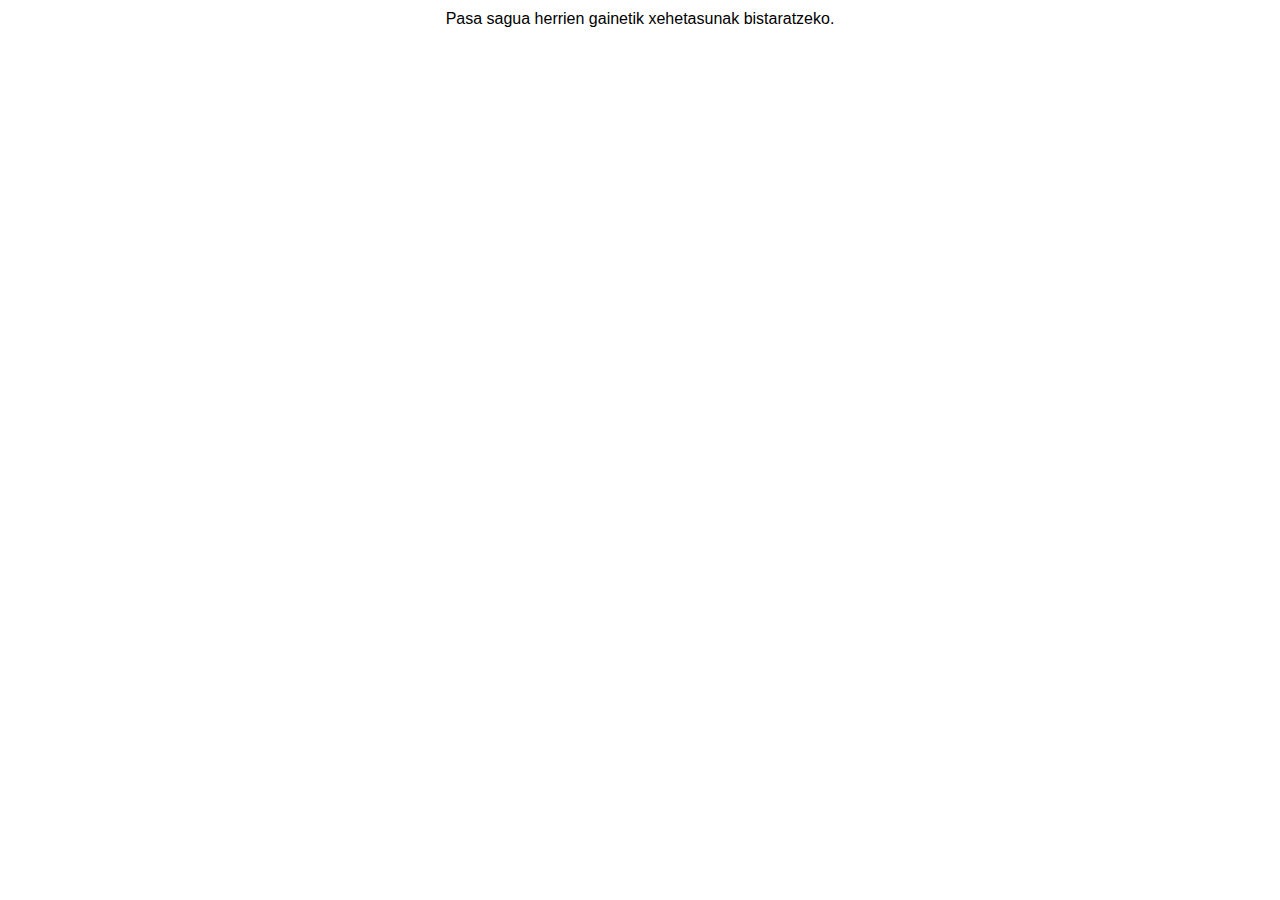
==== index.html @ 7d1db990 "Berehalako funtzio batean bildu script-a, aldagai globalik ez sortzeko" ====
<!doctype html>

<!-- iframearen eta #kontainerra-ren altuera:
		Araba: 1000
		Bizkaia: 800
		Gipuzkoa: 820
		Nafarroa: 1000
-->

<html>
	<head>
		<meta charset="utf-8">
		<title>Araba, Bizkaia, Gipuzkoa eta Nafarroa Garaiko udal hauteskundeak 2015</title>
		<style>

			.unitateak:hover {
				fill: #777;
			}

			.eskualde-mugak {
				fill: none;
				stroke: #777;
				stroke-width: 0.5px;
				stroke-linejoin: round;
			}

			.kanpo-mugak {
				fill: none;
				stroke: #777;
				stroke-width: 2px;
				stroke-linejoin: round;
			}

			#kontainerra {
				margin: 0 auto 0 auto;
				width: 680px;
				position: relative;
				height: 800px;
				font-family: Arial,Helvetica,sans-serif !important;
				font-size: 16px;
			}

			#mapa {
				display: block;
				margin-left: auto;
				margin-right: auto;
			}
			
			.hasierako-mezua {
				text-align: center;
				margin-top: 10px;
			}
			
			.daturik-ez {
				display: none; /* Hasieran ezkutuan */
				text-align: center;
				margin-top: 10px;
			}
			
			.datuak {
				display: none; /* Hasieran ezkutuan */
				width: 580px;
				margin-left: auto;
				margin-right: auto;
			}
			
			#unitatea-izena {
				font-size: 20px;
				font-weight: bold;
				text-align: center;
				margin-bottom: 10px;
				margin-top: 10px;
			}
			
			.datuak-taula {
				float: left;
				margin-left: 50px;
			}
			
			.datuak-taula .eskuinekoa {
				text-align: right;
			}
			
			.emaitzak-taula {
				float: right;
				margin-right: 25px;
			}
			
			.emaitzak-taula .kolorea {
				display: inline-block;
				height: 15px;
				margin-right: 5px;
				width: 15px;
			}
			
			.emaitzak-taula .izena {
				width: 80px;
			}
			
			.emaitzak-taula .botoak {
				text-align: right;
				width: 60px;
			}
			
			.emaitzak-taula .ahulkiak {
				text-align: right;
				width: 30px;
			}
			
			.emaitzak-taula .aldea {
				text-align: right;
				width: 50px;
			}

		</style>
	</head>

	<body>
		<div id="kontainerra">
			<div id="mapa"></div>
			<div class="hasierako-mezua">Pasa sagua herrien gainetik xehetasunak bistaratzeko.</div>
			<div id="unitatea-izena"></div>
			<div class="daturik-ez">Daturik ez dago.</div>
			<div class="datuak">
				<table class="datuak-taula">
					<tr>
						<td>Ordua</td>
						<td class="eguneraketa-ordua eskuinekoa"></td>
					</tr>
					<tr>
						<td>Zenbatua</td>
						<td class="zenbatua eskuinekoa"></td>
					</tr>
					<tr>
						<td>Errolda</td>
						<td class="errolda eskuinekoa"></td>
					</tr>
					<tr>
						<td>Abstentzioa</td>
						<td class="ehuneko-abstentzioa eskuinekoa"></td>
					</tr>
					<tr>
						<td>Baliogabeak</td>
						<td class="ehuneko-baliogabeak eskuinekoa"></td>
					</tr>
					<tr>
						<td>Zuriak</td>
						<td class="ehuneko-zuriak eskuinekoa"></td>
					</tr>
				</table>
				<table class="emaitzak-taula"></table>
			</div>
		</div>

		<script src="http://d3js.org/d3.v3.min.js"></script>
		<script src="http://d3js.org/topojson.v1.min.js"></script>
		<script src="http://code.jquery.com/jquery-1.11.3.min.js"></script>
		
		<script>
			
			(function() {
					
				var alderdiak = {
					"EH BILDU": {
						kolorea: "#b3c801",
						irudia: "img/ehbildu.jpg"
					},
					"EAJ-PNV": {
						kolorea: "#008336",
						irudia: "img/eaj-pnv.png"
					},
					"PSE-EE": {
						kolorea: "#ed1b24",
						irudia: "img/pse-ee.gif"
					},
					"PP": {
						kolorea: "#0BB2FF",
						irudia: "img/pp.png"
					},
					"UPYD": {
						kolorea: "#E4007D",
						irudia: "img/upyd.png"
					},
					"CIUDADANOS": {
						kolorea: "#F78934",
						irudia: "img/ciudadanos.jpg"
					},
					"PODEMOS": {
						kolorea: "#6B1F5F",
						irudia: "img/podemos.png"
					},
					"IRABAZI": {
						kolorea: "#4B4B49",
						irudia: "img/irabazi.png"
					},
					"GEROA BAI": {
						kolorea: "#D42E12",
						irudia: "img/geroabai.jpg"
					},
					"UPN": {
						kolorea: "#0C4DA2",
						irudia: "img/upn.png"
					},
					"PSN": {
						kolorea: "#ed1b24",
						irudia: "img/psn.png"
					},
					"RCN-NOK": {
						irudia: "img/rcn-nok.png"
					},
					"I-E(n)": {
						kolorea: "#C60E4A",
						irudia: "img/ezkerra.jpg"
					},
					"SAIn": {
						irudia: "img/sain.png"
					},
					"PACMA": {
						irudia: "img/pacma.jpeg"
					},
					"LN": {
						irudia: "img/ln.png"
					},
					"EQUO": {
						irudia: "img/equo.jpeg"
					},
					"IKUNE": {
						irudia: "img/ikune.png"
					},
					"VOX": {
						irudia: "img/vox.jpg"
					}
				}
				
				var herrialdeak = {
					"gipuzkoa": {
						kodea: 20,
						datuakJSON_1: "datuak/gipuzkoa-udalak-2011.json",
						datuakJSON_2: "datuak/gipuzkoa-udalak-2011.json",
						json_izena: "udalerriak-gipuzkoa",
						topoJSON: "topoJSON/udalerriak-gipuzkoa.json",
						proiekzioa: {
							erdia: {
								lat: -2.165,
								lng: 43.15
							},
							eskala: 43500
						},
						altuera: 535,
						zabalera: 680
	
					},
					"bizkaia": {
						kodea: 48,
						datuakJSON_1: "datuak/bizkaia-udalak-2011.json",
						datuakJSON_2: "datuak/bizkaia-udalak-2015.json",
						json_izena: "udalerriak-bizkaia",
						topoJSON: "topoJSON/udalerriak-bizkaia.json",
						proiekzioa: {
							erdia: {
								lat: -2.93,
								lng: 43.22
							},
							eskala: 37000
						},
						altuera: 430,
						zabalera: 680
					},
					"araba": {
						kodea: "01",
						datuakJSON_1: "datuak/araba-udalak-2011.json",
						datuakJSON_2: "datuak/araba-udalak-2015.json",
						json_izena: "udalerriak-araba",
						topoJSON: "topoJSON/udalerriak-araba.json",
						proiekzioa: {
							erdia: {
								lat: -2.75,
								lng: 42.85
							},
							eskala: 33000
						},
						altuera: 600,
						zabalera: 680
					},
					"nafarroa": {
						kodea: "31",
						datuakJSON_1: "datuak/nafarroa-udalak-2011.json",
						datuakJSON_2: "datuak/nafarroa-udalak-2015.json",
						json_izena: "udalerriak-nafarroa",
						topoJSON: "topoJSON/udalerriak-nafarroa.json",
						proiekzioa: {
							erdia: {
								lat: -1.615,
								lng: 42.61
							},
							eskala: 19000
						},
						altuera: 650,
						zabalera: 680
					}
				}
	
				var hautatutako_herrialdea = "nafarroa";
	
				var width = herrialdeak[hautatutako_herrialdea].zabalera,
					height = herrialdeak[hautatutako_herrialdea].altuera;
	
				var projection = d3.geo.mercator()
					.center([herrialdeak[hautatutako_herrialdea].proiekzioa.erdia.lat, herrialdeak[hautatutako_herrialdea].proiekzioa.erdia.lng])
					.scale(herrialdeak[hautatutako_herrialdea].proiekzioa.eskala)
					.translate([width / 2, height / 2]);
	
				var path = d3.geo.path()
					.projection(projection);
	
				var svg = d3.select("#mapa").append("svg")
					.attr("width", width)
					.attr("height", height);
	
				d3.json(herrialdeak[hautatutako_herrialdea].datuakJSON_1, function(error, emaitzak1) {
					
					d3.json(herrialdeak[hautatutako_herrialdea].datuakJSON_2, function(error, emaitzak2) {
						
						console.log(emaitzak2);
						
						if (error) return console.error(error);
						
						d3.json(herrialdeak[hautatutako_herrialdea].topoJSON, function(error, eh) {
							
							if (error) return console.error(error);
							
							// Emaitzak eta topoJSON-a bateratzeko ideia hemendik hartu dut, behar bada badago modu hobe bat.
							// http://stackoverflow.com/questions/22994316/how-to-reference-csv-alongside-geojson-for-d3-rollover
							
							// d: Object { TH="GIPUZKOA",  Eskualde-Kodea="1",  Udalherri-Kodea="040",  gehiago...}
							// i: indizea
							emaitzak1.udalerriak.forEach(function(d, i) {
								
								// e: Object { type="Feature",  properties={...},  geometry={...}}
								// j. indizea
								topojson.feature(eh, eh.objects[herrialdeak[hautatutako_herrialdea].json_izena]).features.forEach(function(e, j) {
									
									if (d.kodea.toString().length === 1) {
										d.kodea = "00" + d.kodea;
									} else if (d.kodea.toString().length === 2) {
										d.kodea = "0" + d.kodea;
									}
									
									if (herrialdeak[hautatutako_herrialdea].kodea + d.kodea === e.properties.ud_kodea) {
										
										// Beharrezko datuak garbitu eta prestatu.
										e.properties.emaitzak1 = d;
										
									}
									
									// Trebiñuko konderriko 2 herriak kontutan izan. Trebiñu Araba da!!
									if ("09" + d.kodea == e.properties.ud_kodea) {
										
										e.properties.emaitzak1 = d;
										
									// Villaverde de Turtzioz berriz Bizkaia!
									} else if ("39" + d.kodea == e.properties.ud_kodea) {
										
										e.properties.emaitzak1 = d;
									}
									
								});
								
							});
							
							// d: Object { TH="GIPUZKOA",  Eskualde-Kodea="1",  Udalherri-Kodea="040",  gehiago...}
							// i: indizea
							emaitzak2.udalerriak.forEach(function(d, i) {
								
								// e: Object { type="Feature",  properties={...},  geometry={...}}
								// j. indizea
								topojson.feature(eh, eh.objects[herrialdeak[hautatutako_herrialdea].json_izena]).features.forEach(function(e, j) {
									
									if (d.kodea.toString().length === 1) {
										d.kodea = "00" + d.kodea;
									} else if (d.kodea.toString().length === 2) {
										d.kodea = "0" + d.kodea;
									}
									
									if (herrialdeak[hautatutako_herrialdea].kodea + d.kodea === e.properties.ud_kodea) {
										
										// Beharrezko datuak garbitu eta prestatu.
										e.properties.emaitzak2 = d;
										
									}
									
									// Trebiñuko konderriko 2 herriak kontutan izan. Trebiñu Araba da!!
									if ("09" + d.kodea == e.properties.ud_kodea) {
										
										e.properties.emaitzak2 = d;
										
									// Villaverde de Turtzioz berriz Bizkaia!
									} else if ("39" + d.kodea == e.properties.ud_kodea) {
										
										e.properties.emaitzak2 = d;
									}
									
								});
								
							});
							
							svg.selectAll(".unitateak")
								.data(topojson.feature(eh, eh.objects[herrialdeak[hautatutako_herrialdea].json_izena]).features)
								.enter().append("path")
								.attr("fill", function(d) {
									// Herriko alderdi bozkatuenaren kolorea.
									if (d.properties.emaitzak2) {
										
										// Hautagaiarentzat kolore bat definitu badugu...
										if (alderdiak[d.properties.emaitzak2.ordena[0]]) {
											
											return alderdiak[d.properties.emaitzak2.ordena[0]].kolorea;
											
										} else {
											
											return "#cccccc";
											
										}
										
									}
									
									// Emaitzarik ez badago...
									return "#ffffff";
									
								})
								.attr("class", "unitateak")
								.attr("id", function(d) { return "unitatea_" + d.properties.ad_kod; })
								.attr("d", path)
								.on("mouseover", function(d) {
									
									if (d.properties.iz_euskal) {
										
										$("#unitatea-izena").text(d.properties.iz_euskal);
										
									} else {
										
										$("#unitatea-izena").text(d.properties.ud_iz_e);
										
									}
									
									if (d.properties.emaitzak2) {
										
										beteTaula(d.properties.emaitzak1, d.properties.emaitzak2);
										
										beteDatuak(d.properties.emaitzak2);
										
										$(".hasierako-mezua").hide();
										
										$(".daturik-ez").hide();
										
										$(".datuak").show();
										
									} else {
										
										$(".datuak").hide();
										
										$(".daturik-ez").show();
										
									}
									
								});
							
							// Eskualdeen arteko mugak (a !== b)
							svg.append("path")
								.datum(topojson.mesh(eh, eh.objects[herrialdeak[hautatutako_herrialdea].json_izena], function(a, b) { return a !== b; }))
								.attr("d", path)
								.attr("class", "eskualde-mugak");
							
							// Kanpo-mugak (a === b)
							svg.append("path")
								.datum(topojson.mesh(eh, eh.objects[herrialdeak[hautatutako_herrialdea].json_izena], function(a, b) { return a === b; }))
								.attr("d", path)
								.attr("class", "kanpo-mugak");
							
						});
						
					});
					
				});
				
				function beteTaula(datuak1, datuak2) {
					
					var katea = "";
					
					var aldea = "";
					
					var izena = "";
					
					var kolorea = "#cccccc";
					
					for (var i = 0; i < datuak2.ordena.length; i++) {
						
						// Botoak lortu dituzten alderdiak bakarrik bistaratu.
						if (datuak2.hautagaiak[datuak2.ordena[i]].botoak > 0) {
							
							aldea = "";
							
							for (var j = 0; j < datuak1.ordena.length; j++) {
								
								if (datuak2.hautagaiak[datuak2.ordena[i]].izena === datuak1.hautagaiak[datuak1.ordena[j]].izena) {
									
									aldea = datuak2.hautagaiak[datuak2.ordena[i]].hautetsiak - datuak1.hautagaiak[datuak1.ordena[j]].hautetsiak;
									
								}
								
								// Salbuespena: BILDU -> EH BILDU.
								if (datuak2.hautagaiak[datuak2.ordena[i]].izena === "EH BILDU" && datuak1.hautagaiak[datuak1.ordena[j]].izena === "BILDU") {
									
									aldea = datuak2.hautagaiak[datuak2.ordena[i]].hautetsiak - datuak1.hautagaiak[datuak1.ordena[j]].hautetsiak;
									
								// Salbuespena: GEROA BAI -> NA-BAI.
								} else if (datuak2.hautagaiak[datuak2.ordena[i]].izena === "GEROA BAI" && datuak1.hautagaiak[datuak1.ordena[j]].izena === "NA-BAI") {
									
									aldea = datuak2.hautagaiak[datuak2.ordena[i]].hautetsiak - datuak1.hautagaiak[datuak1.ordena[j]].hautetsiak;
									
								}
								
							}
							
							// Bi hauteskundeetako hautagaiak ez badatoz bat...
							if (aldea === "") {
								
								aldea = "-";
								
							} else if (aldea > 0) {
								
								aldea = "&#9650;" + aldea;
								
							} else if (aldea < 0) {
								
								aldea = "&#9660;" + Math.abs(aldea);
								
							} else {
								
								aldea = "=";
								
							}
							
							if (datuak2.ordena[i].length > 20) {
								izena = datuak2.ordena[i].substring(0, 18) + "...";
							} else {
								izena = datuak2.ordena[i];
							}
							
							
							if (alderdiak[datuak2.ordena[i]] && alderdiak[datuak2.ordena[i]].kolorea) {
								
								kolorea = alderdiak[datuak2.ordena[i]].kolorea;
								
							} else {
								
								kolorea = "#cccccc";
								
							}
							
							// Taulako errenkada prestatu.
							// Izena luzeegia bada moztu egingo dugu.
							katea = katea + "<tr><td class='kolorea' style='background-color:" + kolorea + "'>&nbsp;</td><td class='izena' title='" + datuak2.ordena[i] + "'>" + izena + "</td><td class='botoak'>" + datuak2.hautagaiak[datuak2.ordena[i]].botoak + "</td><td class='ahulkiak'>" + datuak2.hautagaiak[datuak2.ordena[i]].hautetsiak + "</td><td class='aldea'>" + aldea + "</td></tr>";
							
						}
							
					}
					
					$(".emaitzak-taula").html(katea);
					
				}
				
				function borobildu2dezimaletara(zenbakia) {
					
					return parseFloat(Math.round(zenbakia * 100) / 100).toFixed(2);
					
				}
				
				function beteDatuak(datuak) {
					
					$(".eguneraketa-ordua").text(datuak.ordua);
					
					$(".zenbatua").text(datuak.zenbatua);
					
					$(".errolda").text(datuak.zentsua);
					
					$(".ehuneko-abstentzioa").text(borobildu2dezimaletara(100 * datuak.abstentzioa / datuak.zentsua, 10));
					
					$(".ehuneko-baliogabeak").text(borobildu2dezimaletara(100 * datuak.baliogabeak / datuak.hautesleak));
					
					$(".ehuneko-zuriak").text(borobildu2dezimaletara(100 * datuak.zuriak / datuak.hautesleak));
					
				}
			}());
		</script>
	</body>
</html>
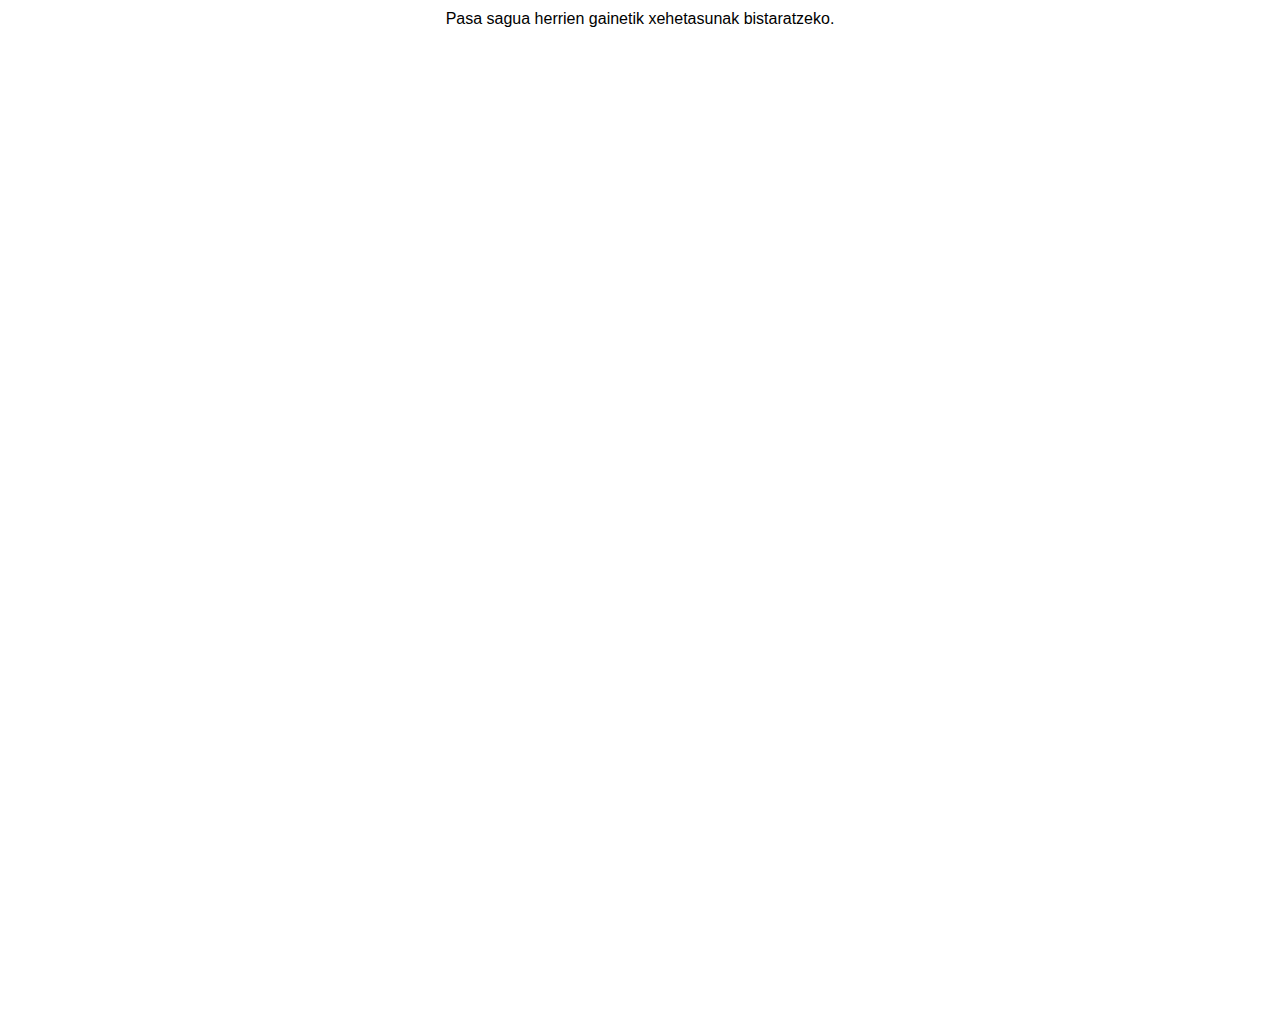
==== commit 3b2aa3c0: "Altuera aldatu, herrialde guztien arteko balio maximoa jarri" ====
--- a/index.html
+++ b/index.html
@@ -35,7 +35,7 @@
 				margin: 0 auto 0 auto;
 				width: 680px;
 				position: relative;
-				height: 800px;
+				height: 1000px;
 				font-family: Arial,Helvetica,sans-serif !important;
 				font-size: 16px;
 			}
@@ -159,8 +159,16 @@
 		<script>
 			
 			(function() {
-					
-				var alderdiak = {
+				
+				// Zein herrialdetako datuak bistaratu nahi diren hemen zehazten da:
+				// Aukerak:
+				//		"araba"
+				// 		"bizkaia"
+				//		"gipuzkoa"
+				//		"nafarroa"
+				var hautatutako_herrialdea = "araba";
+				
+				var hautagaiak = {
 					"EH BILDU": {
 						kolorea: "#b3c801",
 						irudia: "img/ehbildu.jpg"
@@ -299,60 +307,67 @@
 						zabalera: 680
 					}
 				}
-	
-				var hautatutako_herrialdea = "nafarroa";
-	
+				
+				// Maparen svg elementuaren neurriak.
 				var width = herrialdeak[hautatutako_herrialdea].zabalera,
 					height = herrialdeak[hautatutako_herrialdea].altuera;
-	
+				
+				// Maparen proiekzioaren xehetasunak.
 				var projection = d3.geo.mercator()
 					.center([herrialdeak[hautatutako_herrialdea].proiekzioa.erdia.lat, herrialdeak[hautatutako_herrialdea].proiekzioa.erdia.lng])
 					.scale(herrialdeak[hautatutako_herrialdea].proiekzioa.eskala)
 					.translate([width / 2, height / 2]);
-	
+				
+				// Maparen bidearen generatzailea.
 				var path = d3.geo.path()
 					.projection(projection);
-	
+				
+				// Maparen svg elementua DOMera gehitu eta neurriak ezarri.
 				var svg = d3.select("#mapa").append("svg")
 					.attr("width", width)
 					.attr("height", height);
-	
+				
+				// Hautatutako herrialdeko 2011 hauteskundeen datuak irakurri dagokion JSONetik.
 				d3.json(herrialdeak[hautatutako_herrialdea].datuakJSON_1, function(error, emaitzak1) {
 					
+					if (error) {
+						return console.error(error);
+					}
+					
+					// Hautatutako herrialdeko 2015 hauteskundeen datuak irakurri dagokion JSONetik.
 					d3.json(herrialdeak[hautatutako_herrialdea].datuakJSON_2, function(error, emaitzak2) {
 						
-						console.log(emaitzak2);
+						if (error) {
+							return console.error(error);
+						}
 						
-						if (error) return console.error(error);
-						
+						// Hautatutako herrialdearen datu geografikoak irakurri dagokion topoJSONetik.
 						d3.json(herrialdeak[hautatutako_herrialdea].topoJSON, function(error, eh) {
 							
-							if (error) return console.error(error);
+							if (error) {
+								return console.error(error);
+							}
 							
 							// Emaitzak eta topoJSON-a bateratzeko ideia hemendik hartu dut, behar bada badago modu hobe bat.
 							// http://stackoverflow.com/questions/22994316/how-to-reference-csv-alongside-geojson-for-d3-rollover
 							
-							// d: Object { TH="GIPUZKOA",  Eskualde-Kodea="1",  Udalherri-Kodea="040",  gehiago...}
+							// 2011ko hauteskundeetako udalerri bakoitzeko datuak dagokion mapako elementuarekin lotu.
+							// d: Emaitzen arrayko udalerri bakoitzaren propietateak biltzen dituen objektua.
 							// i: indizea
 							emaitzak1.udalerriak.forEach(function(d, i) {
 								
-								// e: Object { type="Feature",  properties={...},  geometry={...}}
-								// j. indizea
+								// e: Datu geografikoetako udalerriaren propietateak
+								// j: indizea
 								topojson.feature(eh, eh.objects[herrialdeak[hautatutako_herrialdea].json_izena]).features.forEach(function(e, j) {
 									
+									// Emaitzetako herriaren kodeari 0ak gehitu beharrezkoa denean,
+									// gero maparen udalerrien kodearekin konparatu ahal izateko.
 									if (d.kodea.toString().length === 1) {
 										d.kodea = "00" + d.kodea;
 									} else if (d.kodea.toString().length === 2) {
 										d.kodea = "0" + d.kodea;
 									}
 									
-									if (herrialdeak[hautatutako_herrialdea].kodea + d.kodea === e.properties.ud_kodea) {
-										
-										// Beharrezko datuak garbitu eta prestatu.
-										e.properties.emaitzak1 = d;
-										
-									}
-									
 									// Trebiñuko konderriko 2 herriak kontutan izan. Trebiñu Araba da!!
 									if ("09" + d.kodea == e.properties.ud_kodea) {
 										
@@ -362,18 +377,26 @@
 									} else if ("39" + d.kodea == e.properties.ud_kodea) {
 										
 										e.properties.emaitzak1 = d;
+										
+									// Gainerako euskal udalerriak.
+									} else if (herrialdeak[hautatutako_herrialdea].kodea + d.kodea === e.properties.ud_kodea) {
+										
+										// Udalerri honetako 2011ko emaitzak mapako bere elementuarekin lotu.
+										e.properties.emaitzak1 = d;
+										
 									}
 									
 								});
 								
 							});
 							
-							// d: Object { TH="GIPUZKOA",  Eskualde-Kodea="1",  Udalherri-Kodea="040",  gehiago...}
+							// 2015ko hauteskundeetako udalerri bakoitzeko datuak dagokion mapako elementuarekin lotu.
+							// d: Emaitzen arrayko udalerri bakoitzaren propietateak biltzen dituen objektua.
 							// i: indizea
 							emaitzak2.udalerriak.forEach(function(d, i) {
 								
-								// e: Object { type="Feature",  properties={...},  geometry={...}}
-								// j. indizea
+								// e: Datu geografikoetako udalerriaren propietateak
+								// j: indizea
 								topojson.feature(eh, eh.objects[herrialdeak[hautatutako_herrialdea].json_izena]).features.forEach(function(e, j) {
 									
 									if (d.kodea.toString().length === 1) {
@@ -382,13 +405,6 @@
 										d.kodea = "0" + d.kodea;
 									}
 									
-									if (herrialdeak[hautatutako_herrialdea].kodea + d.kodea === e.properties.ud_kodea) {
-										
-										// Beharrezko datuak garbitu eta prestatu.
-										e.properties.emaitzak2 = d;
-										
-									}
-									
 									// Trebiñuko konderriko 2 herriak kontutan izan. Trebiñu Araba da!!
 									if ("09" + d.kodea == e.properties.ud_kodea) {
 										
@@ -398,23 +414,32 @@
 									} else if ("39" + d.kodea == e.properties.ud_kodea) {
 										
 										e.properties.emaitzak2 = d;
+										
+									// Gainerako euskal udalerriak
+									} else if (herrialdeak[hautatutako_herrialdea].kodea + d.kodea === e.properties.ud_kodea) {
+										
+										// Udalerri honetako 2015eko emaitzak mapako bere elementuarekin lotu.
+										e.properties.emaitzak2 = d;
+										
 									}
 									
 								});
 								
 							});
 							
+							// Udalerri guztiak.
 							svg.selectAll(".unitateak")
 								.data(topojson.feature(eh, eh.objects[herrialdeak[hautatutako_herrialdea].json_izena]).features)
 								.enter().append("path")
 								.attr("fill", function(d) {
-									// Herriko alderdi bozkatuenaren kolorea.
+									
+									// Herriko hautagai bozkatuenaren kolorea.
 									if (d.properties.emaitzak2) {
 										
 										// Hautagaiarentzat kolore bat definitu badugu...
-										if (alderdiak[d.properties.emaitzak2.ordena[0]]) {
+										if (hautagaiak[d.properties.emaitzak2.ordena[0]]) {
 											
-											return alderdiak[d.properties.emaitzak2.ordena[0]].kolorea;
+											return hautagaiak[d.properties.emaitzak2.ordena[0]].kolorea;
 											
 										} else {
 											
@@ -433,6 +458,8 @@
 								.attr("d", path)
 								.on("mouseover", function(d) {
 									
+									// Elementu geografiko guztiek ez daukate iz_euskal propietatea,
+									// ez badauka ud_iz_e erabili.
 									if (d.properties.iz_euskal) {
 										
 										$("#unitatea-izena").text(d.properties.iz_euskal);
@@ -483,6 +510,9 @@
 					
 				});
 				
+				// Udalerri bateko hautagaien emaitzen datuak bistaratu.
+				// datuak1: 2011ko emaitzak.
+				// datuak2: 2015eko emaitzak.
 				function beteTaula(datuak1, datuak2) {
 					
 					var katea = "";
@@ -495,7 +525,7 @@
 					
 					for (var i = 0; i < datuak2.ordena.length; i++) {
 						
-						// Botoak lortu dituzten alderdiak bakarrik bistaratu.
+						// Botoak lortu dituzten hautagaiak bakarrik bistaratu.
 						if (datuak2.hautagaiak[datuak2.ordena[i]].botoak > 0) {
 							
 							aldea = "";
@@ -522,36 +552,43 @@
 								
 							}
 							
-							// Bi hauteskundeetako hautagaiak ez badatoz bat...
+							// Bi hauteskundeen artean hautagaien hautetsi kopuruan egondako aldaketaren zeinua (igo, jaitsi...) bistaratzeko prestatu.
 							if (aldea === "") {
 								
+								// Hautagaia ez zen aurkeztu aurreko hauteskundeetan
+								// edo izena ez dator bat (izenen normalizazioarekin arazoak izan ditugu).
 								aldea = "-";
 								
 							} else if (aldea > 0) {
 								
+								// Hautagaiaren hautetsi kopurua igo da.
 								aldea = "&#9650;" + aldea;
 								
 							} else if (aldea < 0) {
 								
+								// Hautagaiaren hautetsi kopurua jaitsi da.
 								aldea = "&#9660;" + Math.abs(aldea);
 								
 							} else {
 								
+								// Hautagaiak hautetsi kopuru berdina atera du.
 								aldea = "=";
 								
 							}
 							
+							// // Izena luzeegia bada moztu egingo dugu.
 							if (datuak2.ordena[i].length > 20) {
 								izena = datuak2.ordena[i].substring(0, 18) + "...";
 							} else {
 								izena = datuak2.ordena[i];
 							}
 							
-							
-							if (alderdiak[datuak2.ordena[i]] && alderdiak[datuak2.ordena[i]].kolorea) {
-								
-								kolorea = alderdiak[datuak2.ordena[i]].kolorea;
-								
+							// Hautagaiak kolorea badu...
+							if (hautagaiak[datuak2.ordena[i]] && hautagaiak[datuak2.ordena[i]].kolorea) {
+								
+								kolorea = hautagaiak[datuak2.ordena[i]].kolorea;
+								
+							// Bestela kolore neutro bat erabili.
 							} else {
 								
 								kolorea = "#cccccc";
@@ -559,7 +596,6 @@
 							}
 							
 							// Taulako errenkada prestatu.
-							// Izena luzeegia bada moztu egingo dugu.
 							katea = katea + "<tr><td class='kolorea' style='background-color:" + kolorea + "'>&nbsp;</td><td class='izena' title='" + datuak2.ordena[i] + "'>" + izena + "</td><td class='botoak'>" + datuak2.hautagaiak[datuak2.ordena[i]].botoak + "</td><td class='ahulkiak'>" + datuak2.hautagaiak[datuak2.ordena[i]].hautetsiak + "</td><td class='aldea'>" + aldea + "</td></tr>";
 							
 						}
@@ -576,6 +612,7 @@
 					
 				}
 				
+				// Udalerri bateko 2015ko hauteskundeetako datu orokorrak bistaratu.
 				function beteDatuak(datuak) {
 					
 					$(".eguneraketa-ordua").text(datuak.ordua);
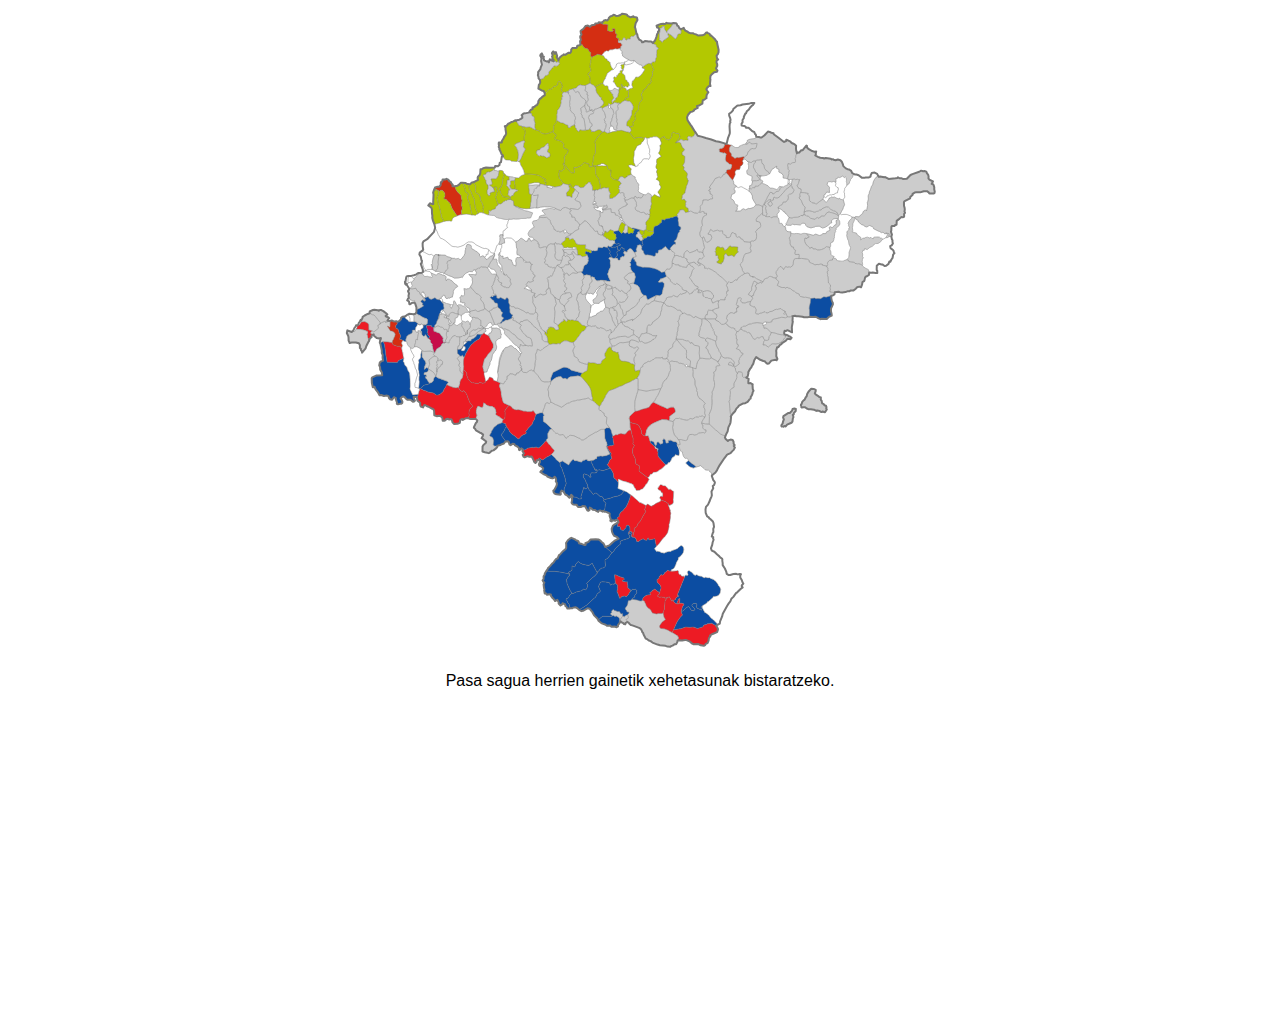
==== commit ac457c14: "Erabiltzen ditugun JSeko liburutegien bertsio lokalak erabili, etorkizunean bertsio gatazkak saihest" ====
--- a/index.html
+++ b/index.html
@@ -11,108 +11,7 @@
 	<head>
 		<meta charset="utf-8">
 		<title>Araba, Bizkaia, Gipuzkoa eta Nafarroa Garaiko udal hauteskundeak 2015</title>
-		<style>
-
-			.unitateak:hover {
-				fill: #777;
-			}
-
-			.eskualde-mugak {
-				fill: none;
-				stroke: #777;
-				stroke-width: 0.5px;
-				stroke-linejoin: round;
-			}
-
-			.kanpo-mugak {
-				fill: none;
-				stroke: #777;
-				stroke-width: 2px;
-				stroke-linejoin: round;
-			}
-
-			#kontainerra {
-				margin: 0 auto 0 auto;
-				width: 680px;
-				position: relative;
-				height: 1000px;
-				font-family: Arial,Helvetica,sans-serif !important;
-				font-size: 16px;
-			}
-
-			#mapa {
-				display: block;
-				margin-left: auto;
-				margin-right: auto;
-			}
-			
-			.hasierako-mezua {
-				text-align: center;
-				margin-top: 10px;
-			}
-			
-			.daturik-ez {
-				display: none; /* Hasieran ezkutuan */
-				text-align: center;
-				margin-top: 10px;
-			}
-			
-			.datuak {
-				display: none; /* Hasieran ezkutuan */
-				width: 580px;
-				margin-left: auto;
-				margin-right: auto;
-			}
-			
-			#unitatea-izena {
-				font-size: 20px;
-				font-weight: bold;
-				text-align: center;
-				margin-bottom: 10px;
-				margin-top: 10px;
-			}
-			
-			.datuak-taula {
-				float: left;
-				margin-left: 50px;
-			}
-			
-			.datuak-taula .eskuinekoa {
-				text-align: right;
-			}
-			
-			.emaitzak-taula {
-				float: right;
-				margin-right: 25px;
-			}
-			
-			.emaitzak-taula .kolorea {
-				display: inline-block;
-				height: 15px;
-				margin-right: 5px;
-				width: 15px;
-			}
-			
-			.emaitzak-taula .izena {
-				width: 80px;
-			}
-			
-			.emaitzak-taula .botoak {
-				text-align: right;
-				width: 60px;
-			}
-			
-			.emaitzak-taula .ahulkiak {
-				text-align: right;
-				width: 30px;
-			}
-			
-			.emaitzak-taula .aldea {
-				text-align: right;
-				width: 50px;
-			}
-
-		</style>
+		<link href="css/estiloa.css" rel="stylesheet">
 	</head>
 
 	<body>
@@ -152,483 +51,11 @@
 			</div>
 		</div>
 
-		<script src="http://d3js.org/d3.v3.min.js"></script>
-		<script src="http://d3js.org/topojson.v1.min.js"></script>
-		<script src="http://code.jquery.com/jquery-1.11.3.min.js"></script>
+		<script type="text/javascript" src="js/d3.v3.min.js"></script>
+		<script type="text/javascript" src="js/topojson.v1.min.js"></script>
+		<script type="text/javascript" src="js/jquery-1.11.3.min.js"></script>
 		
-		<script>
-			
-			(function() {
-				
-				// Zein herrialdetako datuak bistaratu nahi diren hemen zehazten da:
-				// Aukerak:
-				//		"araba"
-				// 		"bizkaia"
-				//		"gipuzkoa"
-				//		"nafarroa"
-				var hautatutako_herrialdea = "araba";
-				
-				var hautagaiak = {
-					"EH BILDU": {
-						kolorea: "#b3c801",
-						irudia: "img/ehbildu.jpg"
-					},
-					"EAJ-PNV": {
-						kolorea: "#008336",
-						irudia: "img/eaj-pnv.png"
-					},
-					"PSE-EE": {
-						kolorea: "#ed1b24",
-						irudia: "img/pse-ee.gif"
-					},
-					"PP": {
-						kolorea: "#0BB2FF",
-						irudia: "img/pp.png"
-					},
-					"UPYD": {
-						kolorea: "#E4007D",
-						irudia: "img/upyd.png"
-					},
-					"CIUDADANOS": {
-						kolorea: "#F78934",
-						irudia: "img/ciudadanos.jpg"
-					},
-					"PODEMOS": {
-						kolorea: "#6B1F5F",
-						irudia: "img/podemos.png"
-					},
-					"IRABAZI": {
-						kolorea: "#4B4B49",
-						irudia: "img/irabazi.png"
-					},
-					"GEROA BAI": {
-						kolorea: "#D42E12",
-						irudia: "img/geroabai.jpg"
-					},
-					"UPN": {
-						kolorea: "#0C4DA2",
-						irudia: "img/upn.png"
-					},
-					"PSN": {
-						kolorea: "#ed1b24",
-						irudia: "img/psn.png"
-					},
-					"RCN-NOK": {
-						irudia: "img/rcn-nok.png"
-					},
-					"I-E(n)": {
-						kolorea: "#C60E4A",
-						irudia: "img/ezkerra.jpg"
-					},
-					"SAIn": {
-						irudia: "img/sain.png"
-					},
-					"PACMA": {
-						irudia: "img/pacma.jpeg"
-					},
-					"LN": {
-						irudia: "img/ln.png"
-					},
-					"EQUO": {
-						irudia: "img/equo.jpeg"
-					},
-					"IKUNE": {
-						irudia: "img/ikune.png"
-					},
-					"VOX": {
-						irudia: "img/vox.jpg"
-					}
-				}
-				
-				var herrialdeak = {
-					"gipuzkoa": {
-						kodea: 20,
-						datuakJSON_1: "datuak/gipuzkoa-udalak-2011.json",
-						datuakJSON_2: "datuak/gipuzkoa-udalak-2011.json",
-						json_izena: "udalerriak-gipuzkoa",
-						topoJSON: "topoJSON/udalerriak-gipuzkoa.json",
-						proiekzioa: {
-							erdia: {
-								lat: -2.165,
-								lng: 43.15
-							},
-							eskala: 43500
-						},
-						altuera: 535,
-						zabalera: 680
-	
-					},
-					"bizkaia": {
-						kodea: 48,
-						datuakJSON_1: "datuak/bizkaia-udalak-2011.json",
-						datuakJSON_2: "datuak/bizkaia-udalak-2015.json",
-						json_izena: "udalerriak-bizkaia",
-						topoJSON: "topoJSON/udalerriak-bizkaia.json",
-						proiekzioa: {
-							erdia: {
-								lat: -2.93,
-								lng: 43.22
-							},
-							eskala: 37000
-						},
-						altuera: 430,
-						zabalera: 680
-					},
-					"araba": {
-						kodea: "01",
-						datuakJSON_1: "datuak/araba-udalak-2011.json",
-						datuakJSON_2: "datuak/araba-udalak-2015.json",
-						json_izena: "udalerriak-araba",
-						topoJSON: "topoJSON/udalerriak-araba.json",
-						proiekzioa: {
-							erdia: {
-								lat: -2.75,
-								lng: 42.85
-							},
-							eskala: 33000
-						},
-						altuera: 600,
-						zabalera: 680
-					},
-					"nafarroa": {
-						kodea: "31",
-						datuakJSON_1: "datuak/nafarroa-udalak-2011.json",
-						datuakJSON_2: "datuak/nafarroa-udalak-2015.json",
-						json_izena: "udalerriak-nafarroa",
-						topoJSON: "topoJSON/udalerriak-nafarroa.json",
-						proiekzioa: {
-							erdia: {
-								lat: -1.615,
-								lng: 42.61
-							},
-							eskala: 19000
-						},
-						altuera: 650,
-						zabalera: 680
-					}
-				}
-				
-				// Maparen svg elementuaren neurriak.
-				var width = herrialdeak[hautatutako_herrialdea].zabalera,
-					height = herrialdeak[hautatutako_herrialdea].altuera;
-				
-				// Maparen proiekzioaren xehetasunak.
-				var projection = d3.geo.mercator()
-					.center([herrialdeak[hautatutako_herrialdea].proiekzioa.erdia.lat, herrialdeak[hautatutako_herrialdea].proiekzioa.erdia.lng])
-					.scale(herrialdeak[hautatutako_herrialdea].proiekzioa.eskala)
-					.translate([width / 2, height / 2]);
-				
-				// Maparen bidearen generatzailea.
-				var path = d3.geo.path()
-					.projection(projection);
-				
-				// Maparen svg elementua DOMera gehitu eta neurriak ezarri.
-				var svg = d3.select("#mapa").append("svg")
-					.attr("width", width)
-					.attr("height", height);
-				
-				// Hautatutako herrialdeko 2011 hauteskundeen datuak irakurri dagokion JSONetik.
-				d3.json(herrialdeak[hautatutako_herrialdea].datuakJSON_1, function(error, emaitzak1) {
-					
-					if (error) {
-						return console.error(error);
-					}
-					
-					// Hautatutako herrialdeko 2015 hauteskundeen datuak irakurri dagokion JSONetik.
-					d3.json(herrialdeak[hautatutako_herrialdea].datuakJSON_2, function(error, emaitzak2) {
-						
-						if (error) {
-							return console.error(error);
-						}
-						
-						// Hautatutako herrialdearen datu geografikoak irakurri dagokion topoJSONetik.
-						d3.json(herrialdeak[hautatutako_herrialdea].topoJSON, function(error, eh) {
-							
-							if (error) {
-								return console.error(error);
-							}
-							
-							// Emaitzak eta topoJSON-a bateratzeko ideia hemendik hartu dut, behar bada badago modu hobe bat.
-							// http://stackoverflow.com/questions/22994316/how-to-reference-csv-alongside-geojson-for-d3-rollover
-							
-							// 2011ko hauteskundeetako udalerri bakoitzeko datuak dagokion mapako elementuarekin lotu.
-							// d: Emaitzen arrayko udalerri bakoitzaren propietateak biltzen dituen objektua.
-							// i: indizea
-							emaitzak1.udalerriak.forEach(function(d, i) {
-								
-								// e: Datu geografikoetako udalerriaren propietateak
-								// j: indizea
-								topojson.feature(eh, eh.objects[herrialdeak[hautatutako_herrialdea].json_izena]).features.forEach(function(e, j) {
-									
-									// Emaitzetako herriaren kodeari 0ak gehitu beharrezkoa denean,
-									// gero maparen udalerrien kodearekin konparatu ahal izateko.
-									if (d.kodea.toString().length === 1) {
-										d.kodea = "00" + d.kodea;
-									} else if (d.kodea.toString().length === 2) {
-										d.kodea = "0" + d.kodea;
-									}
-									
-									// Trebiñuko konderriko 2 herriak kontutan izan. Trebiñu Araba da!!
-									if ("09" + d.kodea == e.properties.ud_kodea) {
-										
-										e.properties.emaitzak1 = d;
-										
-									// Villaverde de Turtzioz berriz Bizkaia!
-									} else if ("39" + d.kodea == e.properties.ud_kodea) {
-										
-										e.properties.emaitzak1 = d;
-										
-									// Gainerako euskal udalerriak.
-									} else if (herrialdeak[hautatutako_herrialdea].kodea + d.kodea === e.properties.ud_kodea) {
-										
-										// Udalerri honetako 2011ko emaitzak mapako bere elementuarekin lotu.
-										e.properties.emaitzak1 = d;
-										
-									}
-									
-								});
-								
-							});
-							
-							// 2015ko hauteskundeetako udalerri bakoitzeko datuak dagokion mapako elementuarekin lotu.
-							// d: Emaitzen arrayko udalerri bakoitzaren propietateak biltzen dituen objektua.
-							// i: indizea
-							emaitzak2.udalerriak.forEach(function(d, i) {
-								
-								// e: Datu geografikoetako udalerriaren propietateak
-								// j: indizea
-								topojson.feature(eh, eh.objects[herrialdeak[hautatutako_herrialdea].json_izena]).features.forEach(function(e, j) {
-									
-									if (d.kodea.toString().length === 1) {
-										d.kodea = "00" + d.kodea;
-									} else if (d.kodea.toString().length === 2) {
-										d.kodea = "0" + d.kodea;
-									}
-									
-									// Trebiñuko konderriko 2 herriak kontutan izan. Trebiñu Araba da!!
-									if ("09" + d.kodea == e.properties.ud_kodea) {
-										
-										e.properties.emaitzak2 = d;
-										
-									// Villaverde de Turtzioz berriz Bizkaia!
-									} else if ("39" + d.kodea == e.properties.ud_kodea) {
-										
-										e.properties.emaitzak2 = d;
-										
-									// Gainerako euskal udalerriak
-									} else if (herrialdeak[hautatutako_herrialdea].kodea + d.kodea === e.properties.ud_kodea) {
-										
-										// Udalerri honetako 2015eko emaitzak mapako bere elementuarekin lotu.
-										e.properties.emaitzak2 = d;
-										
-									}
-									
-								});
-								
-							});
-							
-							// Udalerri guztiak.
-							svg.selectAll(".unitateak")
-								.data(topojson.feature(eh, eh.objects[herrialdeak[hautatutako_herrialdea].json_izena]).features)
-								.enter().append("path")
-								.attr("fill", function(d) {
-									
-									// Herriko hautagai bozkatuenaren kolorea.
-									if (d.properties.emaitzak2) {
-										
-										// Hautagaiarentzat kolore bat definitu badugu...
-										if (hautagaiak[d.properties.emaitzak2.ordena[0]]) {
-											
-											return hautagaiak[d.properties.emaitzak2.ordena[0]].kolorea;
-											
-										} else {
-											
-											return "#cccccc";
-											
-										}
-										
-									}
-									
-									// Emaitzarik ez badago...
-									return "#ffffff";
-									
-								})
-								.attr("class", "unitateak")
-								.attr("id", function(d) { return "unitatea_" + d.properties.ad_kod; })
-								.attr("d", path)
-								.on("mouseover", function(d) {
-									
-									// Elementu geografiko guztiek ez daukate iz_euskal propietatea,
-									// ez badauka ud_iz_e erabili.
-									if (d.properties.iz_euskal) {
-										
-										$("#unitatea-izena").text(d.properties.iz_euskal);
-										
-									} else {
-										
-										$("#unitatea-izena").text(d.properties.ud_iz_e);
-										
-									}
-									
-									if (d.properties.emaitzak2) {
-										
-										beteTaula(d.properties.emaitzak1, d.properties.emaitzak2);
-										
-										beteDatuak(d.properties.emaitzak2);
-										
-										$(".hasierako-mezua").hide();
-										
-										$(".daturik-ez").hide();
-										
-										$(".datuak").show();
-										
-									} else {
-										
-										$(".datuak").hide();
-										
-										$(".daturik-ez").show();
-										
-									}
-									
-								});
-							
-							// Eskualdeen arteko mugak (a !== b)
-							svg.append("path")
-								.datum(topojson.mesh(eh, eh.objects[herrialdeak[hautatutako_herrialdea].json_izena], function(a, b) { return a !== b; }))
-								.attr("d", path)
-								.attr("class", "eskualde-mugak");
-							
-							// Kanpo-mugak (a === b)
-							svg.append("path")
-								.datum(topojson.mesh(eh, eh.objects[herrialdeak[hautatutako_herrialdea].json_izena], function(a, b) { return a === b; }))
-								.attr("d", path)
-								.attr("class", "kanpo-mugak");
-							
-						});
-						
-					});
-					
-				});
-				
-				// Udalerri bateko hautagaien emaitzen datuak bistaratu.
-				// datuak1: 2011ko emaitzak.
-				// datuak2: 2015eko emaitzak.
-				function beteTaula(datuak1, datuak2) {
-					
-					var katea = "";
-					
-					var aldea = "";
-					
-					var izena = "";
-					
-					var kolorea = "#cccccc";
-					
-					for (var i = 0; i < datuak2.ordena.length; i++) {
-						
-						// Botoak lortu dituzten hautagaiak bakarrik bistaratu.
-						if (datuak2.hautagaiak[datuak2.ordena[i]].botoak > 0) {
-							
-							aldea = "";
-							
-							for (var j = 0; j < datuak1.ordena.length; j++) {
-								
-								if (datuak2.hautagaiak[datuak2.ordena[i]].izena === datuak1.hautagaiak[datuak1.ordena[j]].izena) {
-									
-									aldea = datuak2.hautagaiak[datuak2.ordena[i]].hautetsiak - datuak1.hautagaiak[datuak1.ordena[j]].hautetsiak;
-									
-								}
-								
-								// Salbuespena: BILDU -> EH BILDU.
-								if (datuak2.hautagaiak[datuak2.ordena[i]].izena === "EH BILDU" && datuak1.hautagaiak[datuak1.ordena[j]].izena === "BILDU") {
-									
-									aldea = datuak2.hautagaiak[datuak2.ordena[i]].hautetsiak - datuak1.hautagaiak[datuak1.ordena[j]].hautetsiak;
-									
-								// Salbuespena: GEROA BAI -> NA-BAI.
-								} else if (datuak2.hautagaiak[datuak2.ordena[i]].izena === "GEROA BAI" && datuak1.hautagaiak[datuak1.ordena[j]].izena === "NA-BAI") {
-									
-									aldea = datuak2.hautagaiak[datuak2.ordena[i]].hautetsiak - datuak1.hautagaiak[datuak1.ordena[j]].hautetsiak;
-									
-								}
-								
-							}
-							
-							// Bi hauteskundeen artean hautagaien hautetsi kopuruan egondako aldaketaren zeinua (igo, jaitsi...) bistaratzeko prestatu.
-							if (aldea === "") {
-								
-								// Hautagaia ez zen aurkeztu aurreko hauteskundeetan
-								// edo izena ez dator bat (izenen normalizazioarekin arazoak izan ditugu).
-								aldea = "-";
-								
-							} else if (aldea > 0) {
-								
-								// Hautagaiaren hautetsi kopurua igo da.
-								aldea = "&#9650;" + aldea;
-								
-							} else if (aldea < 0) {
-								
-								// Hautagaiaren hautetsi kopurua jaitsi da.
-								aldea = "&#9660;" + Math.abs(aldea);
-								
-							} else {
-								
-								// Hautagaiak hautetsi kopuru berdina atera du.
-								aldea = "=";
-								
-							}
-							
-							// // Izena luzeegia bada moztu egingo dugu.
-							if (datuak2.ordena[i].length > 20) {
-								izena = datuak2.ordena[i].substring(0, 18) + "...";
-							} else {
-								izena = datuak2.ordena[i];
-							}
-							
-							// Hautagaiak kolorea badu...
-							if (hautagaiak[datuak2.ordena[i]] && hautagaiak[datuak2.ordena[i]].kolorea) {
-								
-								kolorea = hautagaiak[datuak2.ordena[i]].kolorea;
-								
-							// Bestela kolore neutro bat erabili.
-							} else {
-								
-								kolorea = "#cccccc";
-								
-							}
-							
-							// Taulako errenkada prestatu.
-							katea = katea + "<tr><td class='kolorea' style='background-color:" + kolorea + "'>&nbsp;</td><td class='izena' title='" + datuak2.ordena[i] + "'>" + izena + "</td><td class='botoak'>" + datuak2.hautagaiak[datuak2.ordena[i]].botoak + "</td><td class='ahulkiak'>" + datuak2.hautagaiak[datuak2.ordena[i]].hautetsiak + "</td><td class='aldea'>" + aldea + "</td></tr>";
-							
-						}
-							
-					}
-					
-					$(".emaitzak-taula").html(katea);
-					
-				}
-				
-				function borobildu2dezimaletara(zenbakia) {
-					
-					return parseFloat(Math.round(zenbakia * 100) / 100).toFixed(2);
-					
-				}
-				
-				// Udalerri bateko 2015ko hauteskundeetako datu orokorrak bistaratu.
-				function beteDatuak(datuak) {
-					
-					$(".eguneraketa-ordua").text(datuak.ordua);
-					
-					$(".zenbatua").text(datuak.zenbatua);
-					
-					$(".errolda").text(datuak.zentsua);
-					
-					$(".ehuneko-abstentzioa").text(borobildu2dezimaletara(100 * datuak.abstentzioa / datuak.zentsua, 10));
-					
-					$(".ehuneko-baliogabeak").text(borobildu2dezimaletara(100 * datuak.baliogabeak / datuak.hautesleak));
-					
-					$(".ehuneko-zuriak").text(borobildu2dezimaletara(100 * datuak.zuriak / datuak.hautesleak));
-					
-				}
-			}());
-		</script>
+		<script type="text/javascript" src="js/udal-hauteskundeak-2015.js"></script>
+		
 	</body>
 </html>
--- a/css/estiloa.css
+++ b/css/estiloa.css
@@ -0,0 +1,98 @@
+.unitateak:hover {
+    fill: #777;
+}
+
+.eskualde-mugak {
+    fill: none;
+    stroke: #777;
+    stroke-width: 0.5px;
+    stroke-linejoin: round;
+}
+
+.kanpo-mugak {
+    fill: none;
+    stroke: #777;
+    stroke-width: 2px;
+    stroke-linejoin: round;
+}
+
+#kontainerra {
+    margin: 0 auto 0 auto;
+    width: 680px;
+    position: relative;
+    height: 1000px;
+    font-family: Arial,Helvetica,sans-serif !important;
+    font-size: 16px;
+}
+
+#mapa {
+    display: block;
+    margin-left: auto;
+    margin-right: auto;
+}
+
+.hasierako-mezua {
+    text-align: center;
+    margin-top: 10px;
+}
+
+.daturik-ez {
+    display: none; /* Hasieran ezkutuan */
+    text-align: center;
+    margin-top: 10px;
+}
+
+.datuak {
+    display: none; /* Hasieran ezkutuan */
+    width: 580px;
+    margin-left: auto;
+    margin-right: auto;
+}
+
+#unitatea-izena {
+    font-size: 20px;
+    font-weight: bold;
+    text-align: center;
+    margin-bottom: 10px;
+    margin-top: 10px;
+}
+
+.datuak-taula {
+    float: left;
+    margin-left: 50px;
+}
+
+.datuak-taula .eskuinekoa {
+    text-align: right;
+}
+
+.emaitzak-taula {
+    float: right;
+    margin-right: 25px;
+}
+
+.emaitzak-taula .kolorea {
+    display: inline-block;
+    height: 15px;
+    margin-right: 5px;
+    width: 15px;
+}
+
+.emaitzak-taula .izena {
+    width: 80px;
+}
+
+.emaitzak-taula .botoak {
+    text-align: right;
+    width: 60px;
+}
+
+.emaitzak-taula .ahulkiak {
+    text-align: right;
+    width: 30px;
+}
+
+.emaitzak-taula .aldea {
+    text-align: right;
+    width: 50px;
+}